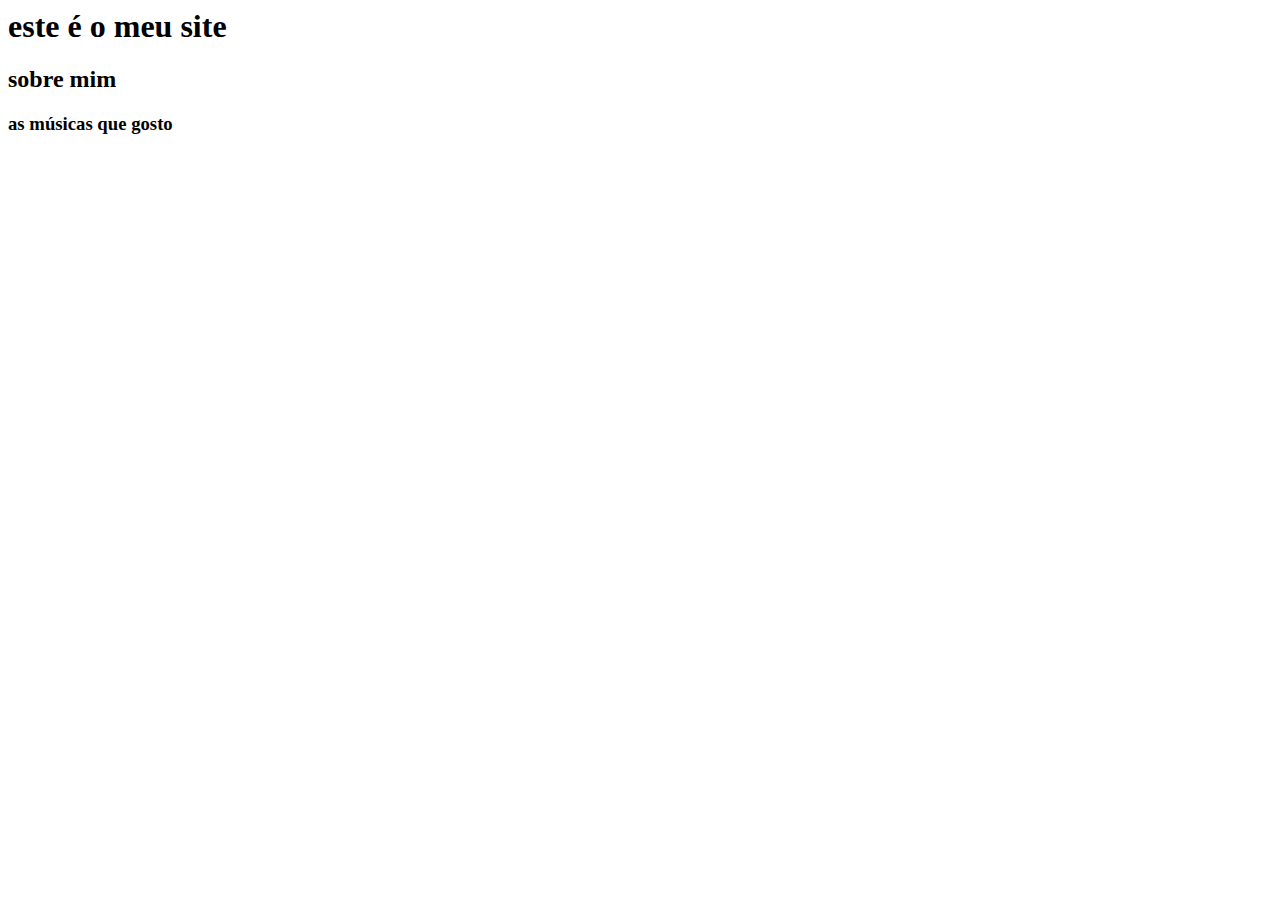
==== index.html @ e919a0f1 "Add files via upload" ====
<!-- saved from url=(0072)file:///C:/Users/lab/Downloads/Nova%20pasta/Nova%20pasta/meu%20site.html -->
<html><head><meta http-equiv="Content-Type" content="text/html; charset=UTF-8">
<title>ana paula meu site pessoal</title>
</head>
<body>
<h1>este é o meu site</h1>
<h2>sobre mim</h2>
<h3>as músicas que gosto</h3>


</body></html>
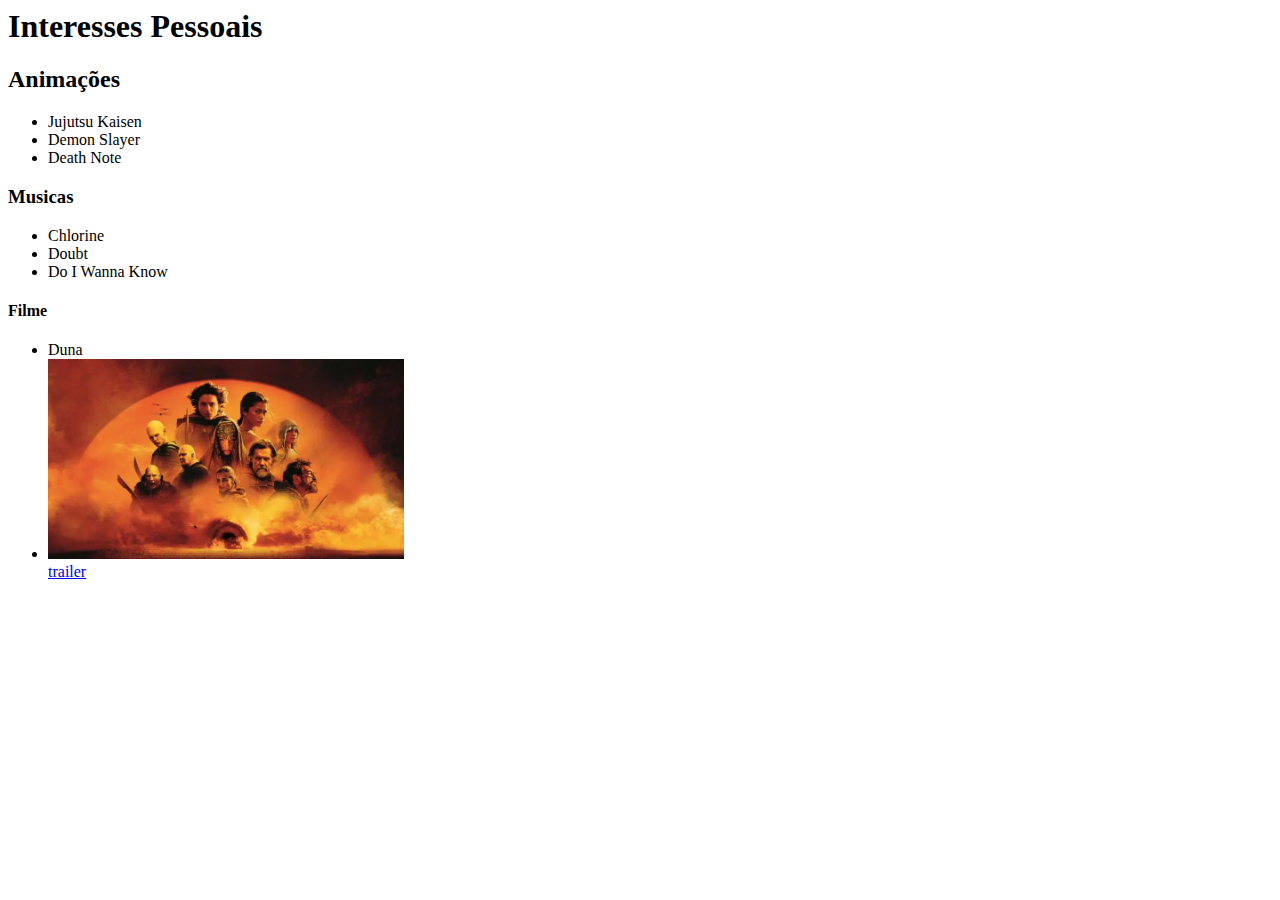
==== commit f32d5b6a: "Add files via upload" ====
--- a/index.html
+++ b/index.html
@@ -1,12 +1,44 @@
-
-<!-- saved from url=(0072)file:///C:/Users/lab/Downloads/Nova%20pasta/Nova%20pasta/meu%20site.html -->
-<html><head><meta http-equiv="Content-Type" content="text/html; charset=UTF-8">
-<title>ana paula meu site pessoal</title>
-</head>
-<body>
-<h1>este é o meu site</h1>
-<h2>sobre mim</h2>
-<h3>as músicas que gosto</h3>
-
-
-</body></html>+<html>
+<head>
+ <title>Hobbies Pessoais</title>
+</head>
+
+<body>
+
+<h1>Interesses Pessoais</h1>
+
+
+<h2>Animações</h2>
+
+
+<ul type="disc">
+	 <li>Jujutsu Kaisen</li>
+	 <li>Demon Slayer</li>
+	 <li>Death Note</li>
+</ul>
+
+
+<h3>Musicas</h3>
+
+<ul type="disc">
+	<li>Chlorine</li>
+	<li>Doubt</li>
+	<li>Do I Wanna Know</li>
+</ul>
+
+<h4>Filme</h4>
+
+<ul type="disc">
+	<li>Duna</li>
+	<li> 
+		<img src="Duna.png" height="200px" />
+		<br/>
+		<a href="https://www.youtube.com/watch?v=ncwsW3qxQlo">trailer</a>
+	</li>
+</ul>
+
+
+
+  </body>
+
+ </html>
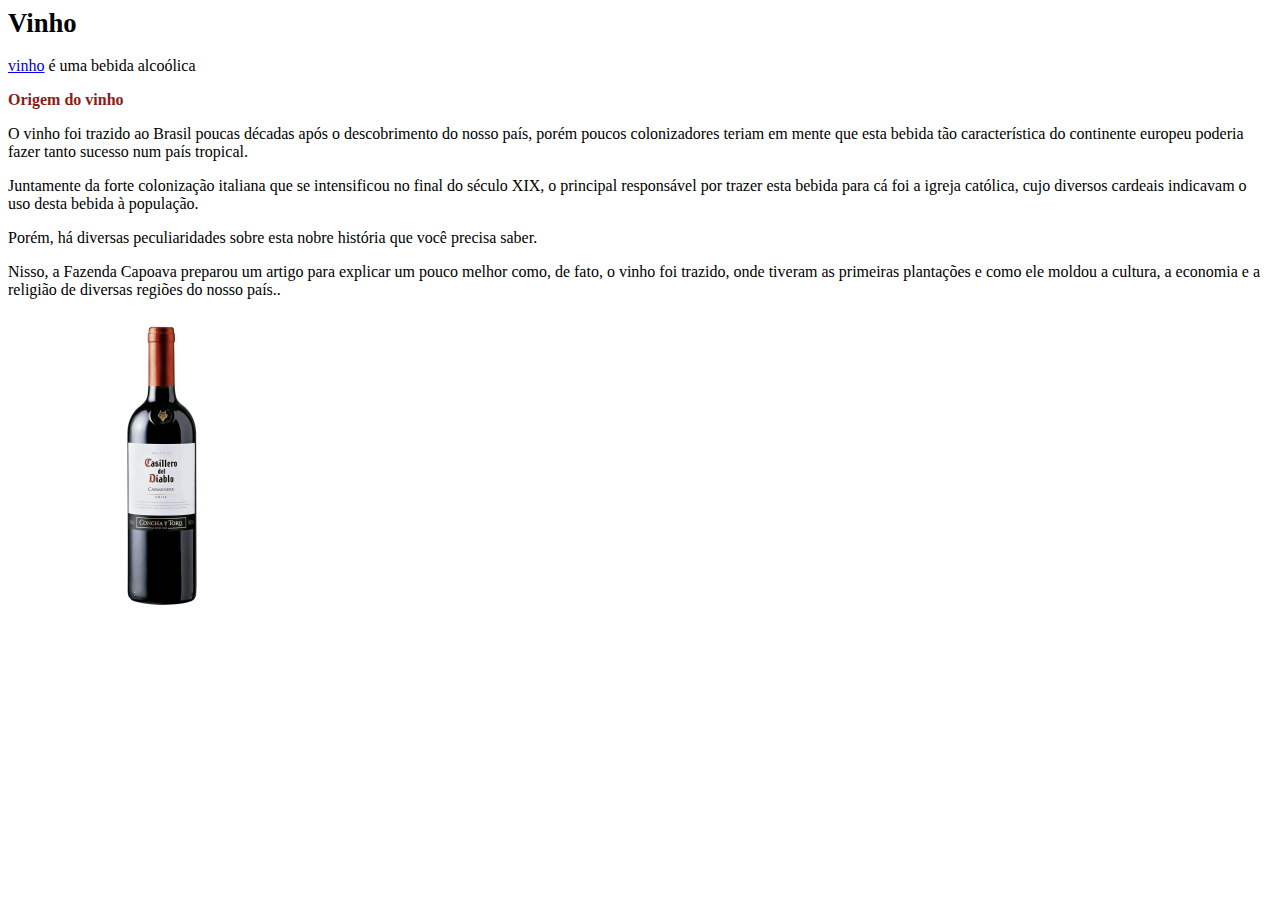
==== commit 5343364c: "Add files via upload" ====
--- a/index.html
+++ b/index.html
@@ -1,44 +1,24 @@
 <html>
-<head>
- <title>Hobbies Pessoais</title>
-</head>
-
-<body>
-
-<h1>Interesses Pessoais</h1>
+   <head>
+     <title>paginas</title>
+	   <link rel="stylesheet" type="text/css" href="estillo.css">
 
 
-<h2>Animações</h2>
+  </head>
+  <body>
+    <h1>Vinho</h1>
+      <p><a href="https://reserva85.com.br/vinicola-onde-se-faz-vinho/#:~:text=A%20fun%C3%A7%C3%A3o%20primordial%20de%20uma,engarrafamento%20e%20rotulagem%20para%20venda.">vinho</a>   é uma bebida alcoólica </p>
+    <h2>Origem do vinho</h2>
+        <p>O vinho foi trazido ao Brasil poucas décadas após o descobrimento do nosso país, porém poucos colonizadores teriam em mente que esta bebida tão característica do continente europeu poderia fazer tanto sucesso num país tropical.</p>
 
 
-<ul type="disc">
-	 <li>Jujutsu Kaisen</li>
-	 <li>Demon Slayer</li>
-	 <li>Death Note</li>
-</ul>
+          <p>Juntamente da forte colonização italiana que se intensificou no final do século XIX, o principal responsável por trazer esta bebida para cá foi a igreja católica, cujo diversos cardeais indicavam o uso desta bebida à população.</p>
+          
+          <p>Porém, há diversas peculiaridades sobre esta nobre história que você precisa saber.</p>
+          
+          <p> Nisso, a Fazenda Capoava preparou um artigo para explicar um pouco melhor como, de fato, o vinho foi trazido, onde tiveram as primeiras plantações e como ele moldou a cultura, a economia e a religião de diversas regiões do nosso país..</p>
+          <p><img src="vinho.jpg" alt="" height="300px" width="300px"></p>
 
+        
 
-<h3>Musicas</h3>
-
-<ul type="disc">
-	<li>Chlorine</li>
-	<li>Doubt</li>
-	<li>Do I Wanna Know</li>
-</ul>
-
-<h4>Filme</h4>
-
-<ul type="disc">
-	<li>Duna</li>
-	<li> 
-		<img src="Duna.png" height="200px" />
-		<br/>
-		<a href="https://www.youtube.com/watch?v=ncwsW3qxQlo">trailer</a>
-	</li>
-</ul>
-
-
-
-  </body>
-
- </html>
+  </body>--- a/estillo.css
+++ b/estillo.css
@@ -0,0 +1,15 @@
+
+body{
+
+
+
+}
+
+h1{
+    font-size: 20pt;
+}
+h2{
+    color:rgb(139, 29, 21);
+    font-style:bold;
+    font-size: medium;
+}